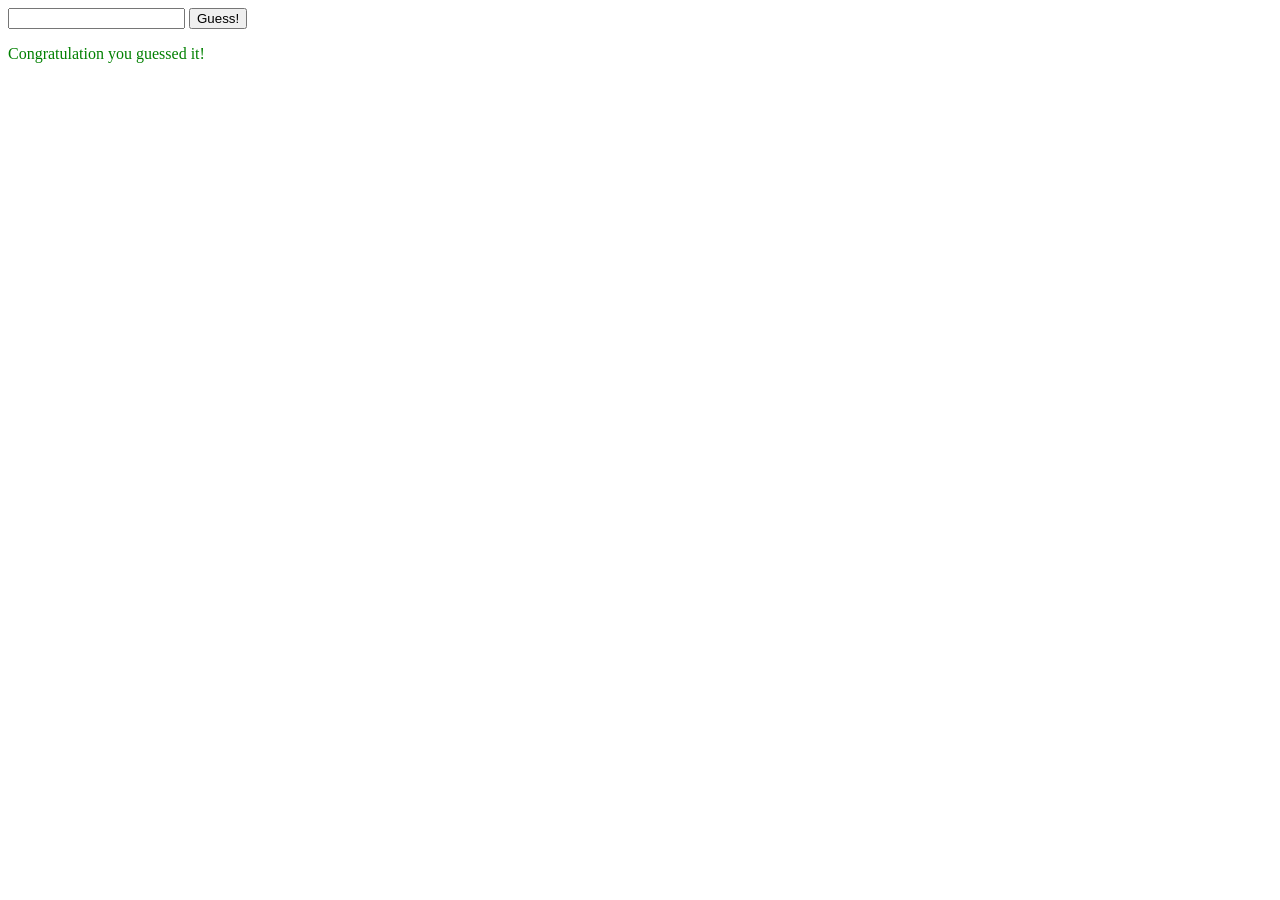
==== cst336/javaScript_Tutorial/index.html @ ae621a18 "Add CST336 files" ====
<!DOCTYPE html>
<html lang="en">
<head>
    <meta charset="UTF-8">
    <meta name="viewport" content="width=device-width, initial-scale=1.0">
    <title>Document</title>
</head>
<body>


    <input type="number"> 
    <button id="guessButton">Guess!</button>
    <p id="guessMessage">Message goes here</p>



    <script src="scripts/script.js" defer></script>

</body>
</html>
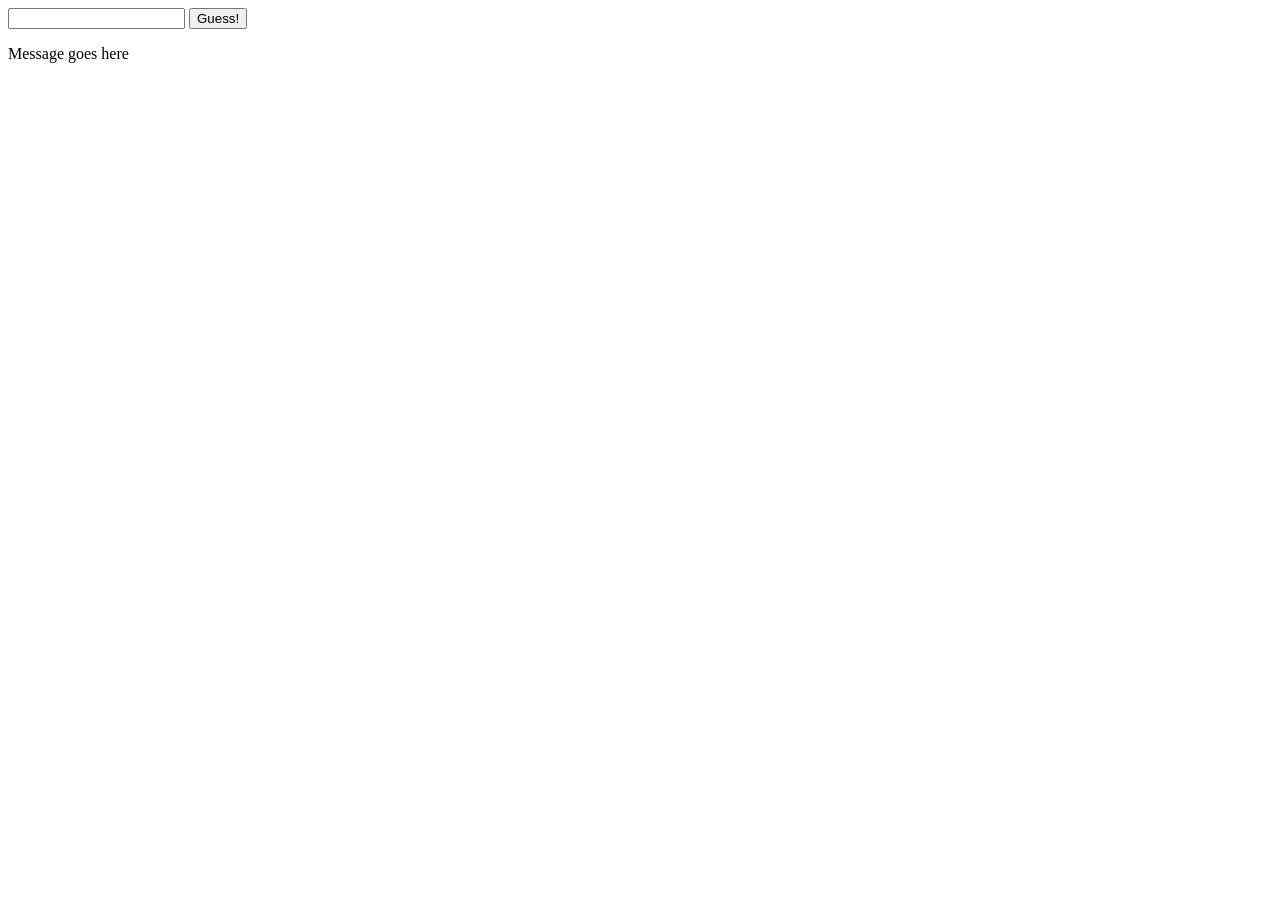
==== commit 0afd7625: "lab 2 files" ====
--- a/cst336/javaScript_Tutorial/index.html
+++ b/cst336/javaScript_Tutorial/index.html
@@ -13,7 +13,6 @@
     <p id="guessMessage">Message goes here</p>
 
 
-
     <script src="scripts/script.js" defer></script>
 
 </body>
